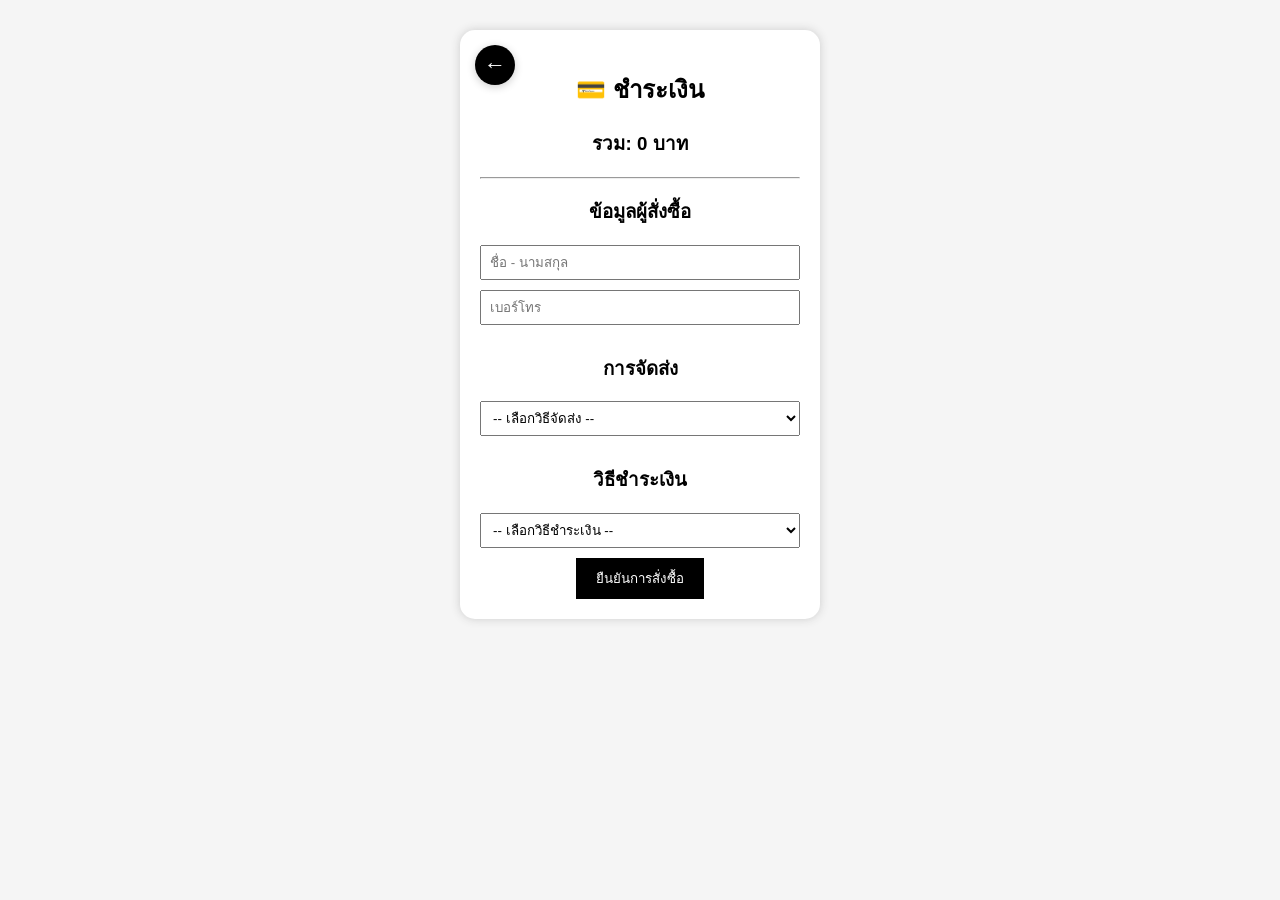
==== order.html @ 8966f49e "Initial commit" ====
<!DOCTYPE html>
<html>
<head>
    <title>ชำระเงิน</title>
    <link rel="stylesheet" href="หิน.css">
    <style>
        body {
            font-family: Arial;
            text-align: center;
            background: #f5f5f5;
        }

        .box {
            position: relative;
            background: white;
            padding: 20px;
            margin: 30px auto;
            width: 320px;
            border-radius: 15px;
            box-shadow: 0 0 10px #ccc;
        }

        input, textarea, select {
            width: 100%;
            padding: 8px;
            margin-bottom: 10px;
            box-sizing: border-box;
        }

        button {
            background: black;
            color: white;
            border: none;
            padding: 10px 20px;
            cursor: pointer;
        }

        button:hover {
            background: #333;
        }

        img.qr {
            width: 200px;
            margin: 10px 0;
        }
    </style>
</head>

<body>

<div class="box">
    <div class="back-arrow" onclick="goBack()">
        ←
    </div>
        <h2>💳 ชำระเงิน</h2>

        <!-- 🧾 รายการสินค้า -->
        <div id="bill"></div>
        <h3>รวม: <span id="total">0</span> บาท</h3>

        <hr>

    <!-- 👤 ข้อมูลลูกค้า -->
        <h3>ข้อมูลผู้สั่งซื้อ</h3>

        <input type="text" id="name" placeholder="ชื่อ - นามสกุล">
        <input type="tel" id="phone" placeholder="เบอร์โทร">

    <h3>การจัดส่ง</h3>

    <select id="delivery" onchange="toggleAddress()">
        <option value="">-- เลือกวิธีจัดส่ง --</option>
        <option value="pickup">รับหน้าร้าน</option>
        <option value="delivery">ให้ร้านจัดส่ง</option>
    </select>
    <div id="address-box" style="display:none;">
        <h3>ที่อยู่จัดส่ง</h3>

    <label>จังหวัด</label>
    <select id="province" onchange="loadAmphures()"></select>

    <label>อำเภอ</label>
    <select id="amphure" onchange="loadDistricts()"></select>

    <label>ตำบล</label>
    <select id="district"></select>

    <label>บ้านเลขที่ / ถนน</label>
    <input type="text" id="address" placeholder="บ้านเลขที่ / ถนน">
        
    </div>
    
    <!-- 💳 วิธีจ่าย -->
    <h3>วิธีชำระเงิน</h3>
    <select id="payment" onchange="toggleBank()">
         <option value="">-- เลือกวิธีชำระเงิน --</option>
        <option value="bank">โอนผ่านธนาคาร</option>
        <option value="cod">เก็บเงินปลายทาง</option>
    </select>

    <div id="bank-section" style="display:none;">

        <div class="bank-box">
            <img src="ttb.png" class="bank-logo">

            <h3>ธนาคารทหารไทยธนชาต</h3>

            <p>เลขบัญชี:</p>

            <b id="bank-number">123-4-56789-0</b>

            <img src="คัดลอก.png"
                class="copy-icon"
                onclick="copyBankNumber()">


            <p>ชื่อบัญชี:</p>

            <b>น.ส. กัญญาภัทร ละคร</b>
        </div>

        <br>

        <input type="file" id="slip">
    </div>

    <br>
    <button onclick="confirmPayment()">ยืนยันการสั่งซื้อ</button>

</div>

<script>
function loadBill() {
    let cart = JSON.parse(localStorage.getItem("cart")) || [];
    let html = "";
    let total = 0;

    cart.forEach(item => {
        let subtotal = item.price * item.qty;
        total += subtotal;

        html += `
        <div>
            ${item.name} x ${item.qty} = ${subtotal} บาท
        </div>
        `;
    });

    document.getElementById("bill").innerHTML = html;
    document.getElementById("total").innerText = total;
}

function toggleQR() {
    let payment = document.getElementById("payment").value;
    let qr = document.getElementById("qr-section");

    if (payment === "qr") {
        qr.style.display = "block";
    } else {
        qr.style.display = "none";
    }
}

function confirmPayment() {
    let name = document.getElementById("name").value;
    let phone = document.getElementById("phone").value;
    let address = document.getElementById("address").value;
    let province = document.getElementById("province").value;
    let payment = document.getElementById("payment").value;

    if (!name || !phone || !address || !province) {
        alert("กรุณากรอกข้อมูลให้ครบ");
        return;
    }

    if (payment === "qr") {
        let slip = document.getElementById("slip").files.length;
        if (slip === 0) {
            alert("กรุณาอัปโหลดสลิป");
            return;
        }
    }

    alert("สั่งซื้อสำเร็จ!");

    localStorage.removeItem("cart");
    window.location.href = "หิน.html";
}

loadBill();
</script>
<script src="หิน.js"></script>
</body>
</html>
---- หิน.css ----
.logo {
    width: 100px;
    height: 100px;
    object-fit: cover;
    vertical-align: middle;
    border-radius: 50%;
  }
  h1 {
    display: flex;
    align-items: center;
    justify-content: center;
    gap: 10px;
  }
  body {
      margin: 0;
      font-family: Arial;
      background-color: #ffffff; /* สีเทา */
      text-align: center;
  }
  .container {
      background-color: #c8c3c3;
  }
  .popup {
    display: none;
    position: fixed;
    top: 0;
    left: 0;
    width: 100%;
    height: 100%;
    background: rgba(0,0,0,0.5);
  }
  
  .popup-box {
    background: white;
    padding: 20px;
    width: 250px;
    margin: 150px auto;
    border-radius: 10px;
    text-align: center;
  }
  
  .qty-box {
    display: flex;
    justify-content: center;
    align-items: center;
    gap: 10px;
  }
  
  .qty-box button {
    width: 30px;
    height: 30px;
  }
  
  .qty-box span {
    margin: 0 10px;
    font-size: 18px;
  }
  .navbar {
    position: relative;
}

.cart-icon {
    position: absolute;
    right: 20px;
    top: 20px;
    cursor: pointer;
    font-size: 18px;
}
#cart-count {
    background: red;
    color: white;
    border-radius: 50%;
    padding: 2px 6px;
    font-size: 12px;
}
.cart-popup {
    display: none;
    position: absolute;
    right: 20px;
    top: 60px;
    width: 250px;
    background: white;
    border-radius: 10px;
    box-shadow: 0 0 10px #ccc;
    padding: 10px;
    z-index: 100;
}
.qty-box {
    position: relative;
    display: flex;
    justify-content: center;
    align-items: center;
    gap: 15px;
}

.qty-btn {
    width: 40px;
    height: 40px;
    border-radius: 50%;
    padding: 0;
    background: black;
    color: white;
    border: none;
    font-size: 20px;

    display: flex;
    justify-content: center;
    align-items: center;
}

.qty-number {
    font-size: 18px;
    min-width: 30px;
    text-align: center;
}

.qty-btn:hover {
    background: #333; /* ดำอ่อนตอน hover */
}

.delivery-box {
    text-align: left;
    margin: 10px 0;
}

.delivery-box label {
    display: block;
    margin-bottom: 8px;
    cursor: pointer;
}
.delivery-box input {
    margin-right: 8px;
}

.back-arrow {
    position: absolute;
    top: 15px;
    left: 15px;

    width: 40px;
    height: 40px;

    background: black;
    color: white;

    border-radius: 50%;

    display: flex;
    justify-content: center;
    align-items: center;

    font-size: 22px;
    cursor: pointer;

    box-shadow: 0 2px 8px rgba(0,0,0,0.2);

    z-index: 999;
}
.back-arrow:hover {
    background: #333;
}

.bank-box {
    background: #f5f5f5;
    padding: 15px;
    border-radius: 12px;
    margin-top: 10px;
}
.bank-logo {
    width: 80px;
    margin-bottom: 10px;
}
.bank-number-box {
    display: flex;
    justify-content: center;
    align-items: center;
    gap: 10px;

    margin: 10px 0;
}

.copy-icon {
    width: 25px;
    cursor: pointer;
}
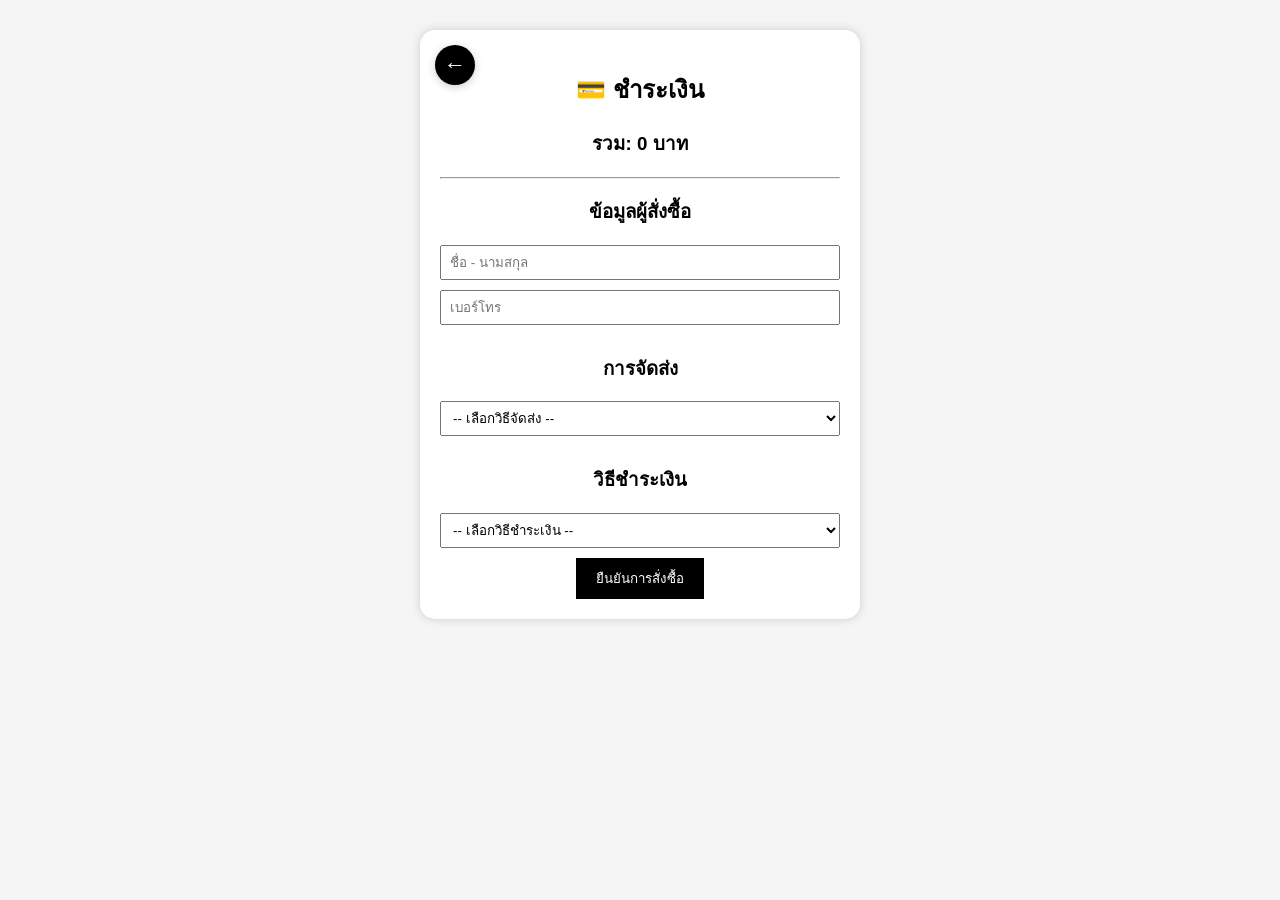
==== commit 4e537f4f: "หิน" ====
--- a/order.html
+++ b/order.html
@@ -2,6 +2,9 @@
 <html>
 <head>
     <title>ชำระเงิน</title>
+
+    <meta name="viewport" content="width=device-width, initial-scale=1.0">
+
     <link rel="stylesheet" href="หิน.css">
     <style>
         body {
@@ -15,7 +18,8 @@
             background: white;
             padding: 20px;
             margin: 30px auto;
-            width: 320px;
+            width: 90%;
+            max-width: 400px;
             border-radius: 15px;
             box-shadow: 0 0 10px #ccc;
         }
@@ -184,7 +188,7 @@
     alert("สั่งซื้อสำเร็จ!");
 
     localStorage.removeItem("cart");
-    window.location.href = "หิน.html";
+    window.location.href = "index.html";
 }
 
 loadBill();
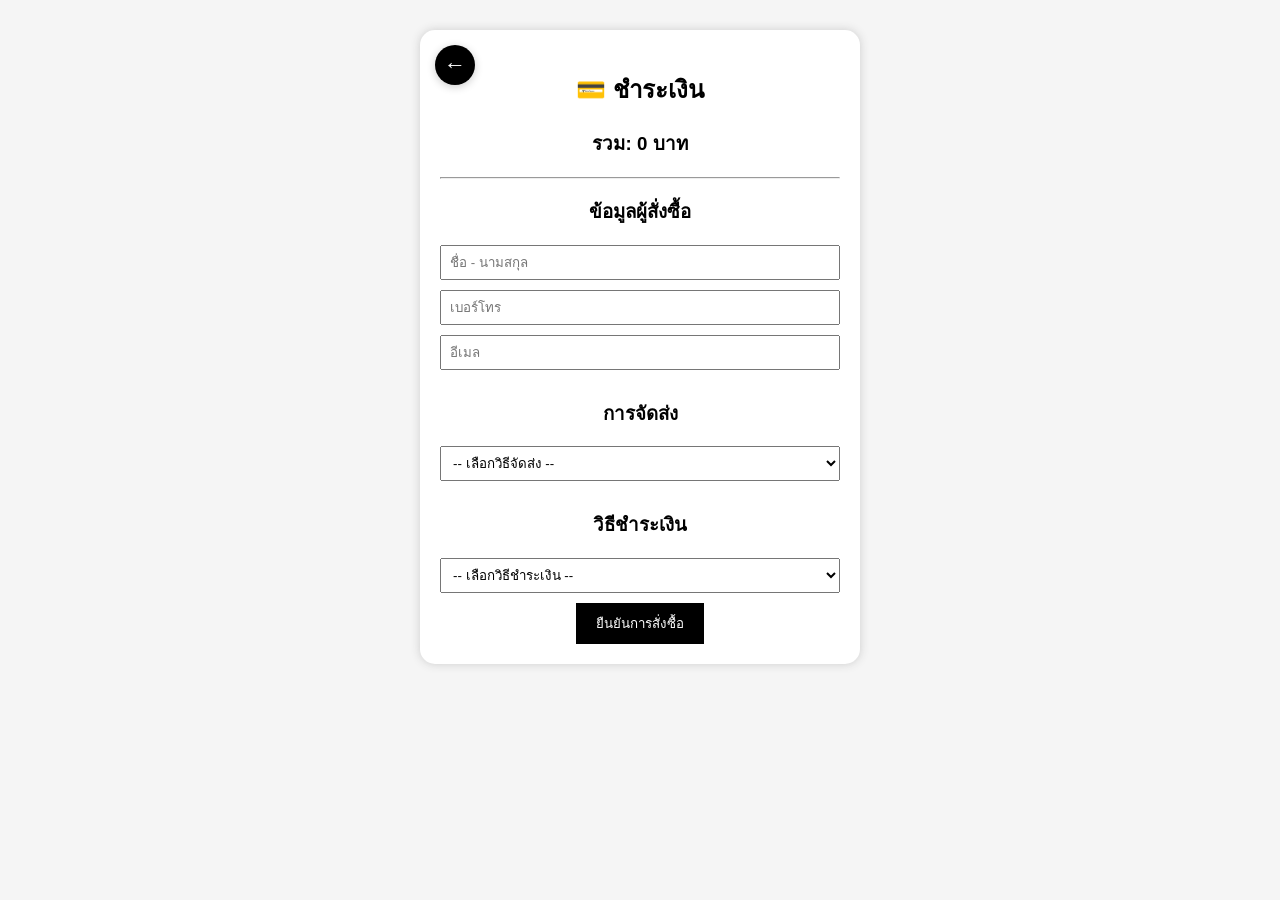
==== commit b3da3db8: "." ====
--- a/order.html
+++ b/order.html
@@ -69,6 +69,7 @@
 
         <input type="text" id="name" placeholder="ชื่อ - นามสกุล">
         <input type="tel" id="phone" placeholder="เบอร์โทร">
+        <input type="email" id="email" placeholder="อีเมล">
 
     <h3>การจัดส่ง</h3>
 
@@ -111,7 +112,7 @@
 
             <p>เลขบัญชี:</p>
 
-            <b id="bank-number">123-4-56789-0</b>
+            <b id="bank-number">924-979091-7</b>
 
             <img src="คัดลอก.png"
                 class="copy-icon"
@@ -120,7 +121,7 @@
 
             <p>ชื่อบัญชี:</p>
 
-            <b>น.ส. กัญญาภัทร ละคร</b>
+            <b>นางสาว กัญญาภัทร ละคร</b>
         </div>
 
         <br>
--- a/หิน.css
+++ b/หิน.css
@@ -13,6 +13,7 @@
   }
   body {
       margin: 0;
+      padding: 0;
       font-family: Arial;
       background-color: #ffffff; /* สีเทา */
       text-align: center;
@@ -182,4 +183,253 @@
 .copy-icon {
     width: 25px;
     cursor: pointer;
+}
+
+.social-icons {
+    display: flex;
+    justify-content: center;
+    gap: 15px;
+
+    margin-top: 30px;
+}
+
+.social-icons a {
+    width: 60px;
+    height: 60px;
+
+    border: 2px solid #ddd;
+    border-radius: 50%;
+
+    display: flex;
+    justify-content: center;
+    align-items: center;
+
+    background: white;
+}
+
+.social-icons img {
+    width: 28px;
+    height: 28px;
+}
+
+.social-section {
+    
+
+    background: black;
+
+    padding: 20px;
+
+    display: flex;
+
+    justify-content: center;
+}
+
+.social-row {
+
+    display: flex;
+
+    justify-content: center;
+
+    align-items: center;
+
+    gap: 15px;
+}
+
+.social-title {
+    color: white;
+    font-size: 18px;
+    font-weight: bold;
+
+    position: relative;
+    top: 14px;
+}
+
+.social-icons {
+
+    display: flex;
+
+    align-items: center;
+
+    gap: 12px;
+}
+.social-icons a {
+
+    width: 50px;
+    height: 50px;
+
+    border-radius: 50%;
+
+    background: white;
+
+    display: flex;
+    justify-content: center;
+    align-items: center;
+}
+
+.social-icons img {
+
+    width: 26px;
+    height: 26px;
+
+    object-fit: contain;
+}
+.menu-btn {
+
+    position: fixed;
+
+    top: 20px;
+    left: 20px;
+
+    font-size: 28px;
+
+    background: black;
+
+    color: white;
+
+    border: none;
+
+    width: 50px;
+    height: 50px;
+
+    border-radius: 50%;
+
+    z-index: 1001;
+
+    cursor: pointer;
+}
+
+.sidebar {
+
+    height: 100%;
+
+    width: 0;
+
+    position: fixed;
+
+    top: 0;
+    left: 0;
+
+    background: black;
+
+    overflow-x: hidden;
+
+    transition: 0.3s;
+
+    padding-top: 60px;
+
+    z-index: 1000;
+}
+
+.sidebar a {
+
+    display: block;
+
+    color: white;
+
+    text-decoration: none;
+
+    padding: 15px 25px;
+
+    font-size: 18px;
+}
+
+.close-btn {
+
+    position: absolute;
+
+    top: 15px;
+    right: 20px;
+
+    font-size: 30px;
+
+    background: none;
+
+    border: none;
+
+    color: white;
+
+    cursor: pointer;
+}
+
+.product-page {
+    padding: 20px;
+}
+
+.branch-buttons {
+    display: flex;
+    justify-content: center;
+    gap: 10px;
+
+    margin-bottom: 25px;
+
+    flex-wrap: wrap;
+}
+
+.branch-buttons button {
+    background: black;
+    color: white;
+
+    border: none;
+
+    padding: 10px 18px;
+
+    border-radius: 30px;
+
+    cursor: pointer;
+}
+
+#product-list {
+
+    width: 100%;
+
+    max-width: 500px;
+
+    margin: auto;
+
+    display: flex;
+
+    flex-direction: column;
+
+    gap: 20px;
+}
+
+.product-card {
+
+    background: white;
+
+    border-radius: 15px;
+
+    padding: 20px;
+
+    box-shadow: 0 0 10px #ccc;
+
+    display: flex;
+
+    align-items: center;
+
+    gap: 30px;
+
+    text-align: left;
+
+    width: 100%;
+
+    min-height: 200px;
+
+    box-sizing: border-box;
+}
+
+.product-card img {
+
+    width: 170px;
+
+    height: 170px;
+
+    object-fit: cover;
+
+    border-radius: 12px;
+
+    flex-shrink: 0;
+}
+.product-info h3 {
+    font-size: 24px;
 }
